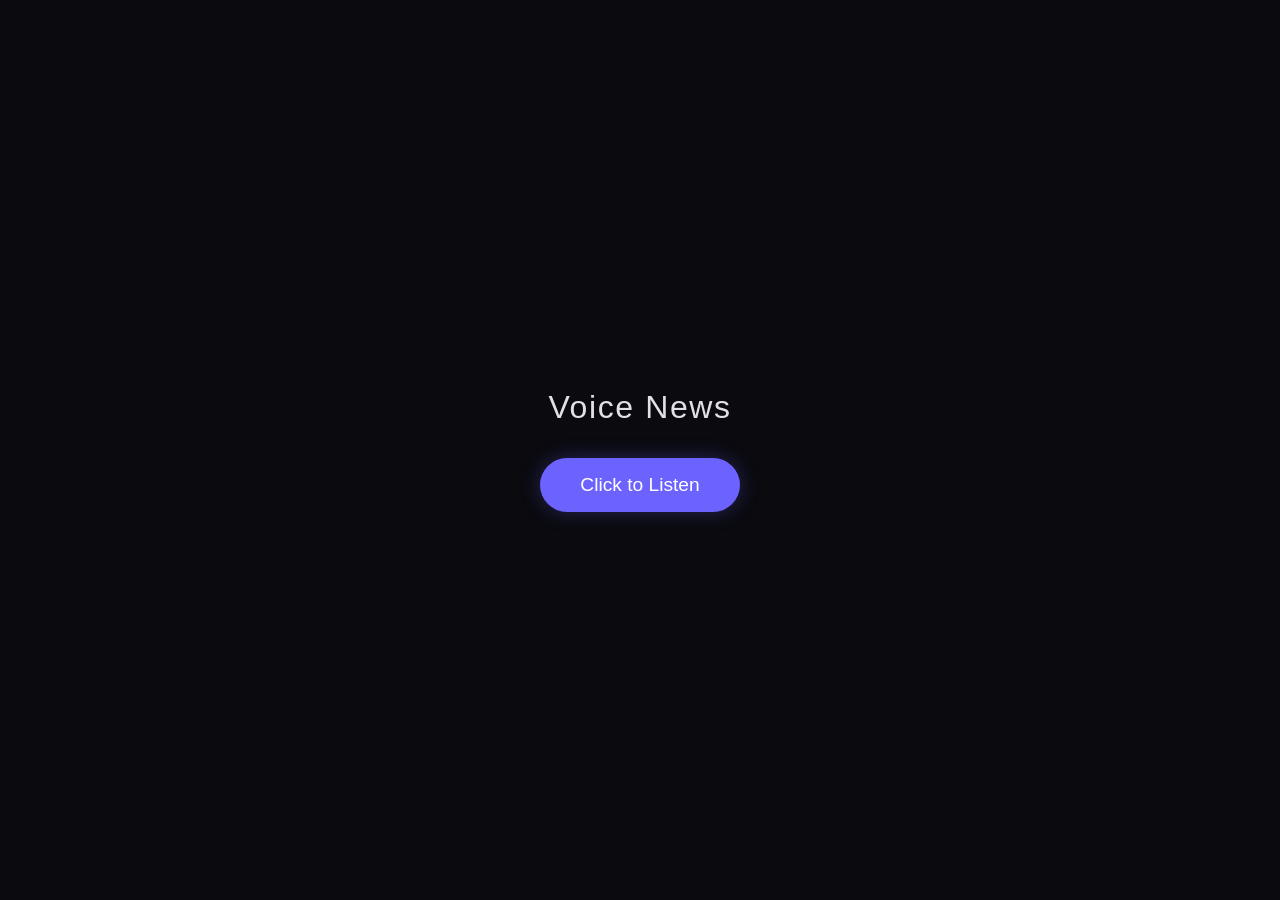
==== site/index.html @ cae0e8cd "news site" ====
<!DOCTYPE html>
<html lang="en">
<head>
  <meta charset="UTF-8">
  <meta name="viewport" content="width=device-width, initial-scale=1.0">
  <title>Voice News</title>
  <link rel="stylesheet" href="style.css">
</head>
<body>

  <!-- Splash Screen -->
  <div id="splash">
    <h1>Voice News</h1>
    <button id="start-btn">Click to Listen</button>
  </div>

  <!-- Countdown -->
  <div id="countdown">
    <span id="countdown-number"></span>
  </div>

  <!-- Main Content -->
  <div id="main-content">
    <div id="timestamp">Loading...</div>
    <canvas id="visualizer"></canvas>
    <button id="mute-btn">Mute</button>
    <div id="transcript-box">Loading transcript...</div>
  </div>

  <audio id="audio" src="digest.mp3" preload="auto"></audio>

  <script>
    const splash = document.getElementById('splash');
    const countdown = document.getElementById('countdown');
    const countdownNum = document.getElementById('countdown-number');
    const mainContent = document.getElementById('main-content');
    const audio = document.getElementById('audio');
    const muteBtn = document.getElementById('mute-btn');
    const canvas = document.getElementById('visualizer');
    const ctx = canvas.getContext('2d');

    let audioCtx, analyser, dataArray;

    // --- Splash & Countdown ---
    document.getElementById('start-btn').addEventListener('click', () => {
      splash.classList.add('hidden');
      startCountdown();
    });

    function startCountdown() {
      countdown.classList.add('active');
      let count = 3;
      countdownNum.textContent = count;
      countdownNum.style.animation = 'none';
      void countdownNum.offsetWidth;
      countdownNum.style.animation = '';

      const interval = setInterval(() => {
        count--;
        if (count > 0) {
          countdownNum.textContent = count;
          countdownNum.style.animation = 'none';
          void countdownNum.offsetWidth;
          countdownNum.style.animation = '';
        } else {
          clearInterval(interval);
          countdown.classList.remove('active');
          countdown.classList.add('hidden');
          beginPlayback();
        }
      }, 900);
    }

    // --- Audio Engine ---
    function beginPlayback() {
      mainContent.classList.add('visible');

      audioCtx = new (window.AudioContext || window.webkitAudioContext)();
      const source = audioCtx.createMediaElementSource(audio);
      analyser = audioCtx.createAnalyser();
      analyser.fftSize = 256;
      dataArray = new Uint8Array(analyser.frequencyBinCount);

      source.connect(analyser);
      analyser.connect(audioCtx.destination);

      audio.play();
      resizeCanvas();
      drawVisualizer();
    }

    // --- Mute ---
    muteBtn.addEventListener('click', () => {
      audio.muted = !audio.muted;
      muteBtn.textContent = audio.muted ? 'Unmute' : 'Mute';
      muteBtn.classList.toggle('muted', audio.muted);
    });

    // --- Concentric Rings Visualizer ---
    function resizeCanvas() {
      const size = canvas.clientWidth * window.devicePixelRatio;
      canvas.width = size;
      canvas.height = size;
    }

    window.addEventListener('resize', () => {
      if (audioCtx) resizeCanvas();
    });

    function drawVisualizer() {
      requestAnimationFrame(drawVisualizer);
      analyser.getByteFrequencyData(dataArray);

      const w = canvas.width;
      const h = canvas.height;
      const cx = w / 2;
      const cy = h / 2;

      ctx.clearRect(0, 0, w, h);

      // Average amplitude
      let sum = 0;
      for (let i = 0; i < dataArray.length; i++) sum += dataArray[i];
      const avg = sum / dataArray.length;

      // Draw concentric rings
      const ringCount = 8;
      const maxRadius = Math.min(cx, cy) * 0.9;

      for (let i = ringCount - 1; i >= 0; i--) {
        const bandStart = Math.floor((i / ringCount) * dataArray.length);
        const bandEnd = Math.floor(((i + 1) / ringCount) * dataArray.length);
        let bandAvg = 0;
        for (let j = bandStart; j < bandEnd; j++) bandAvg += dataArray[j];
        bandAvg /= (bandEnd - bandStart);

        const normalised = bandAvg / 255;
        const baseRadius = ((i + 1) / ringCount) * maxRadius * 0.6;
        const radius = baseRadius + normalised * maxRadius * 0.4;
        const opacity = 0.15 + normalised * 0.6;
        const lineWidth = 1.5 + normalised * 2;

        ctx.beginPath();
        ctx.arc(cx, cy, radius, 0, Math.PI * 2);
        ctx.strokeStyle = `rgba(108, 99, 255, ${opacity})`;
        ctx.lineWidth = lineWidth;
        ctx.stroke();
      }

      // Central dot
      const dotRadius = 4 + (avg / 255) * 8;
      ctx.beginPath();
      ctx.arc(cx, cy, dotRadius, 0, Math.PI * 2);
      ctx.fillStyle = `rgba(108, 99, 255, ${0.6 + (avg / 255) * 0.4})`;
      ctx.fill();
    }

    // --- Load Metadata ---
    fetch('metadata.json')
      .then(r => r.json())
      .then(data => {
        const date = new Date(data.generated_at);
        const formatted = date.toLocaleDateString('en-US', {
          weekday: 'long', year: 'numeric', month: 'long', day: 'numeric',
          hour: 'numeric', minute: '2-digit', timeZoneName: 'short'
        });
        document.getElementById('timestamp').textContent = 'Last updated: ' + formatted;
      })
      .catch(() => {
        document.getElementById('timestamp').textContent = 'Timestamp unavailable';
      });

    // --- Load Transcript ---
    fetch('transcript.txt')
      .then(r => r.text())
      .then(text => {
        document.getElementById('transcript-box').textContent = text;
      })
      .catch(() => {
        document.getElementById('transcript-box').textContent = 'Transcript unavailable.';
      });
  </script>
</body>
</html>
---- site/style.css ----
/* === Reset & Base === */
*, *::before, *::after { box-sizing: border-box; margin: 0; padding: 0; }

:root {
  --bg: #0a0a0f;
  --surface: #14141f;
  --text: #e0e0e8;
  --text-dim: #888899;
  --accent: #6c63ff;
  --accent-glow: rgba(108, 99, 255, 0.3);
}

body {
  background: var(--bg);
  color: var(--text);
  font-family: -apple-system, BlinkMacSystemFont, 'Segoe UI', Roboto, sans-serif;
  min-height: 100vh;
  display: flex;
  flex-direction: column;
  align-items: center;
}

/* === Splash Overlay === */
#splash {
  position: fixed;
  inset: 0;
  z-index: 100;
  background: var(--bg);
  display: flex;
  flex-direction: column;
  align-items: center;
  justify-content: center;
  transition: opacity 0.5s ease;
}

#splash.hidden {
  opacity: 0;
  pointer-events: none;
}

#splash h1 {
  font-size: 2rem;
  margin-bottom: 2rem;
  color: var(--text);
  font-weight: 300;
  letter-spacing: 0.05em;
}

#start-btn {
  background: var(--accent);
  color: #fff;
  border: none;
  padding: 1rem 2.5rem;
  font-size: 1.2rem;
  border-radius: 50px;
  cursor: pointer;
  transition: transform 0.2s, box-shadow 0.2s;
  box-shadow: 0 0 20px var(--accent-glow);
}

#start-btn:hover {
  transform: scale(1.05);
  box-shadow: 0 0 30px var(--accent-glow);
}

/* === Countdown === */
#countdown {
  position: fixed;
  inset: 0;
  z-index: 99;
  background: var(--bg);
  display: flex;
  align-items: center;
  justify-content: center;
  opacity: 0;
  pointer-events: none;
}

#countdown.active {
  opacity: 1;
  pointer-events: auto;
}

#countdown.hidden {
  display: none;
}

#countdown-number {
  font-size: 8rem;
  font-weight: 200;
  color: var(--accent);
  animation: countPulse 0.8s ease-out;
}

@keyframes countPulse {
  0% { transform: scale(0.5); opacity: 0; }
  50% { transform: scale(1.1); opacity: 1; }
  100% { transform: scale(1); opacity: 1; }
}

/* === Main Content === */
#main-content {
  display: none;
  flex-direction: column;
  align-items: center;
  width: 100%;
  max-width: 700px;
  padding: 2rem 1.5rem;
  gap: 1.5rem;
}

#main-content.visible {
  display: flex;
}

/* === Timestamp Banner === */
#timestamp {
  font-size: 0.85rem;
  color: var(--text-dim);
  text-align: center;
  padding: 0.5rem 1rem;
  border: 1px solid rgba(255, 255, 255, 0.06);
  border-radius: 8px;
  background: var(--surface);
}

/* === Visualizer Canvas === */
#visualizer {
  width: 100%;
  aspect-ratio: 1 / 1;
  max-width: 400px;
  border-radius: 50%;
}

/* === Mute Button === */
#mute-btn {
  background: var(--surface);
  color: var(--text);
  border: 1px solid rgba(255, 255, 255, 0.1);
  padding: 0.6rem 1.5rem;
  font-size: 0.95rem;
  border-radius: 50px;
  cursor: pointer;
  transition: background 0.2s, border-color 0.2s;
}

#mute-btn:hover {
  background: rgba(255, 255, 255, 0.08);
  border-color: rgba(255, 255, 255, 0.2);
}

#mute-btn.muted {
  color: var(--text-dim);
  border-color: rgba(255, 255, 255, 0.05);
}

/* === Transcript Box === */
#transcript-box {
  width: 100%;
  background: var(--surface);
  border: 1px solid rgba(255, 255, 255, 0.06);
  border-radius: 12px;
  padding: 1.5rem;
  max-height: 300px;
  overflow-y: auto;
  font-family: 'Georgia', serif;
  font-size: 0.95rem;
  line-height: 1.7;
  color: var(--text-dim);
  white-space: pre-wrap;
}

#transcript-box::-webkit-scrollbar {
  width: 6px;
}

#transcript-box::-webkit-scrollbar-track {
  background: transparent;
}

#transcript-box::-webkit-scrollbar-thumb {
  background: rgba(255, 255, 255, 0.1);
  border-radius: 3px;
}
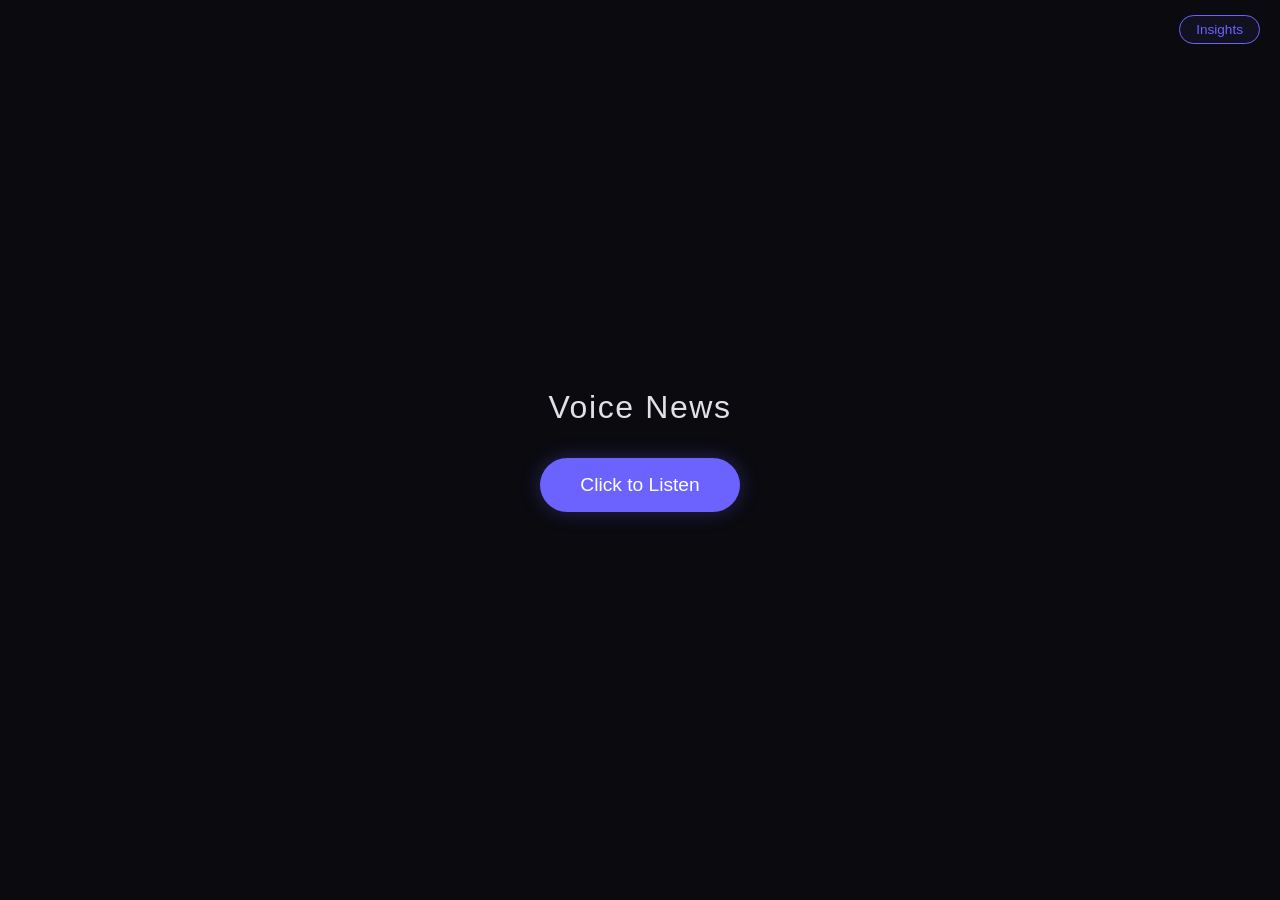
==== commit 74227b71: "Overhaul insights dashboard with AI narrative analysis and modern UI Add LLM-powered narrative analy" ====
--- a/site/index.html
+++ b/site/index.html
@@ -7,6 +7,10 @@
   <link rel="stylesheet" href="style.css">
 </head>
 <body>
+
+  <nav id="site-nav">
+    <a href="insights.html">Insights</a>
+  </nav>
 
   <!-- Splash Screen -->
   <div id="splash">
--- a/site/style.css
+++ b/site/style.css
@@ -18,6 +18,31 @@
   display: flex;
   flex-direction: column;
   align-items: center;
+}
+
+/* === Site Nav === */
+#site-nav {
+  position: fixed;
+  top: 1.25rem;
+  right: 1.25rem;
+  z-index: 200;
+}
+
+#site-nav a {
+  color: var(--accent);
+  text-decoration: none;
+  font-size: 0.85rem;
+  font-weight: 500;
+  padding: 0.4rem 1rem;
+  border: 1px solid var(--accent);
+  border-radius: 50px;
+  background: rgba(108, 99, 255, 0.08);
+  transition: background 0.2s, box-shadow 0.2s;
+}
+
+#site-nav a:hover {
+  background: var(--accent-glow);
+  box-shadow: 0 0 12px var(--accent-glow);
 }
 
 /* === Splash Overlay === */
